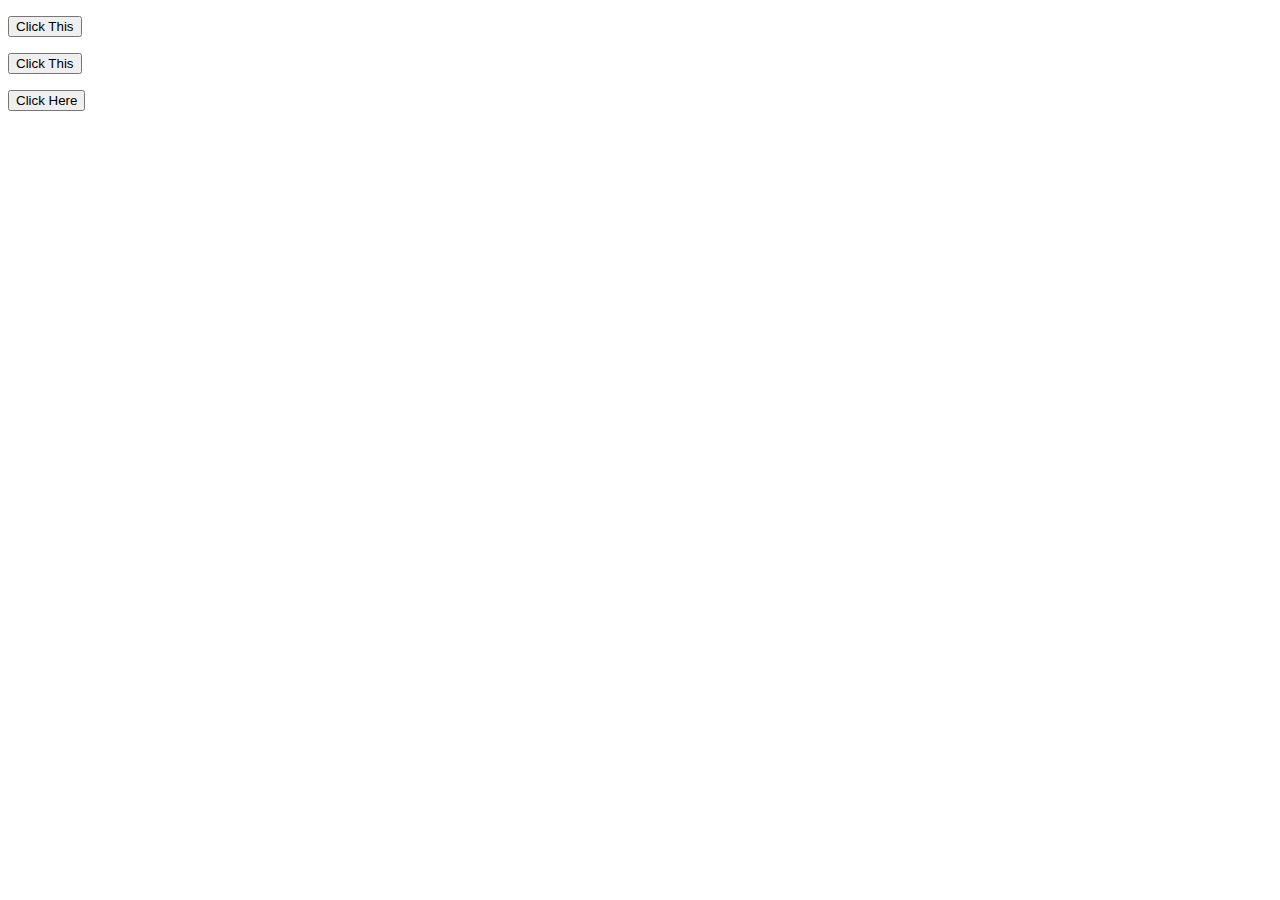
==== Basic JavaScript Projects/Project10_loops_arrays/index.html @ 30d45447 "fix" ====
<!DOCTYPE html>
<html lang=en>
	<head>
		<meta charset="utf-8">
		<title></title>
        <script src="JS/main.js"></script>
	</head>
	<body>

        <p id="loop"></p>
        <button onclick="CallLoop()">Click This</button>

        <p id="ListofInstruments"></p>
        <button onclick="forLoop()">Click This</button>

        <p id="array"></p>
        <button onclick="arrayfunc()">Click Here</button>

	</body>
</html>
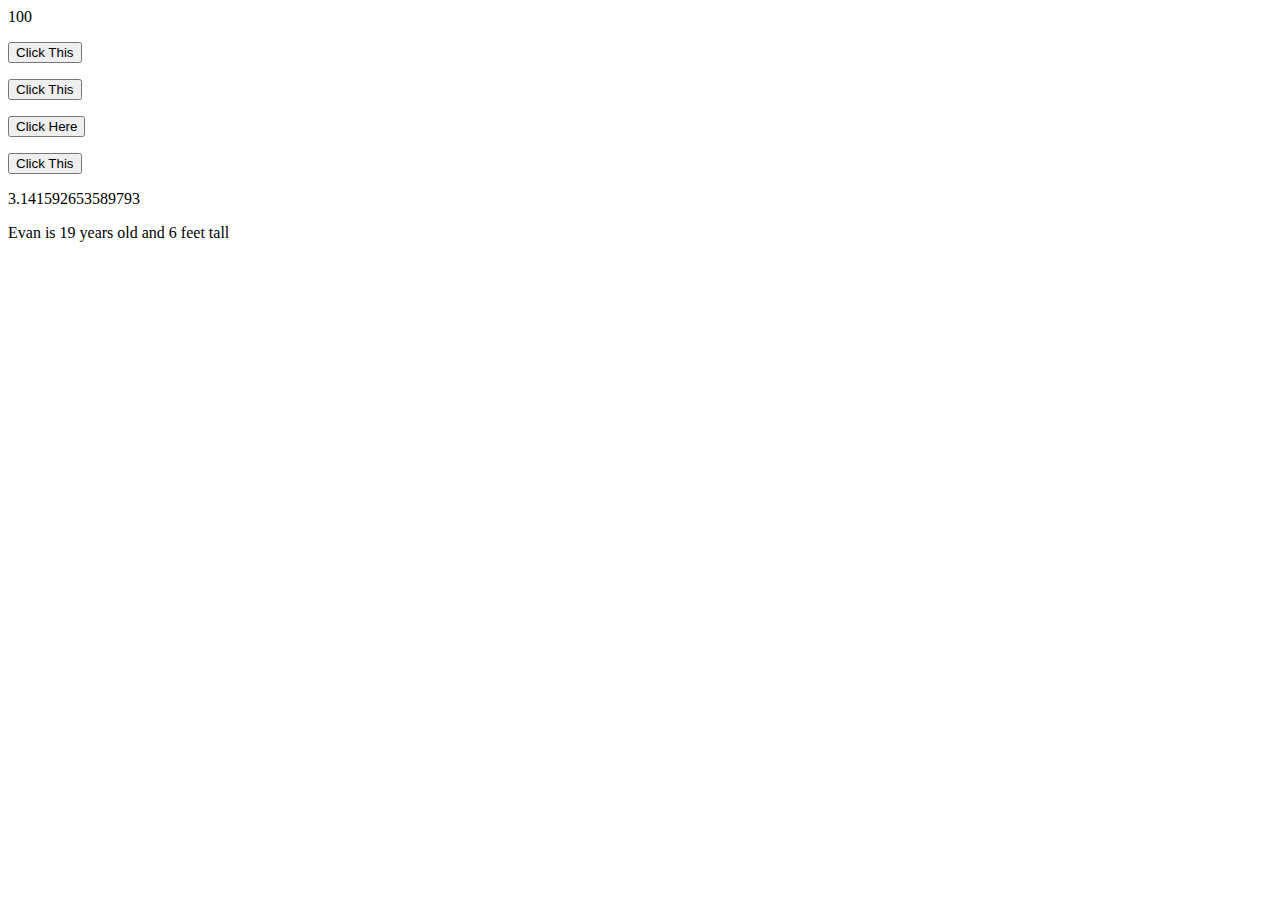
==== commit 080f3c17: "p10" ====
--- a/Basic JavaScript Projects/Project10_loops_arrays/index.html
+++ b/Basic JavaScript Projects/Project10_loops_arrays/index.html
@@ -4,6 +4,7 @@
 		<meta charset="utf-8">
 		<title></title>
         <script src="JS/main.js"></script>
+        
 	</head>
 	<body>
 
@@ -16,5 +17,27 @@
         <p id="array"></p>
         <button onclick="arrayfunc()">Click Here</button>
 
+        <p id="constant"></p>
+        <button onclick="constantfunc()">Click This</button>
+
+        <p id="pi"></p>
+
+        <script>
+                function pifunc() {
+                        return Math.PI;
+                }
+
+                document.getElementById("pi").innerHTML = pifunc();
+        </script>
+
+        <p id="EvanObject"></p>
+
+        <p id="demo"></p>
+
+        <p id="demo2"></p>
+
+        
+
+
 	</body>
 </html>
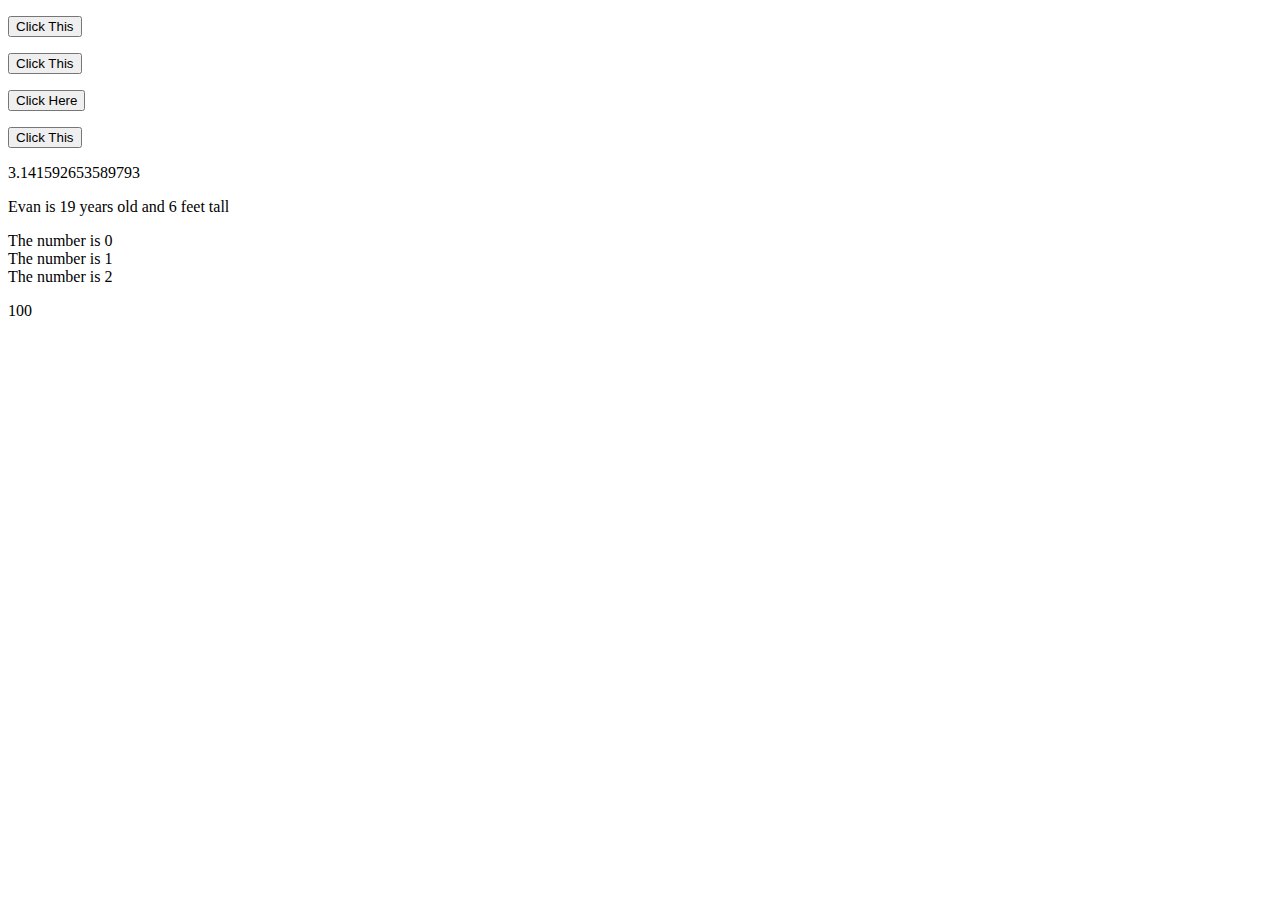
==== commit e1595079: "p10 fix" ====
--- a/Basic JavaScript Projects/Project10_loops_arrays/index.html
+++ b/Basic JavaScript Projects/Project10_loops_arrays/index.html
@@ -3,7 +3,6 @@
 	<head>
 		<meta charset="utf-8">
 		<title></title>
-        <script src="JS/main.js"></script>
         
 	</head>
 	<body>
@@ -22,6 +21,13 @@
 
         <p id="pi"></p>
 
+        <p id="EvanObject"></p>
+
+        <p id="demo"></p>
+
+        <p id="demo2"></p>
+
+        
         <script>
                 function pifunc() {
                         return Math.PI;
@@ -29,15 +35,8 @@
 
                 document.getElementById("pi").innerHTML = pifunc();
         </script>
-
-        <p id="EvanObject"></p>
-
-        <p id="demo"></p>
-
-        <p id="demo2"></p>
-
         
-
+        <script src="JS/main.js"></script>
 
 	</body>
 </html>
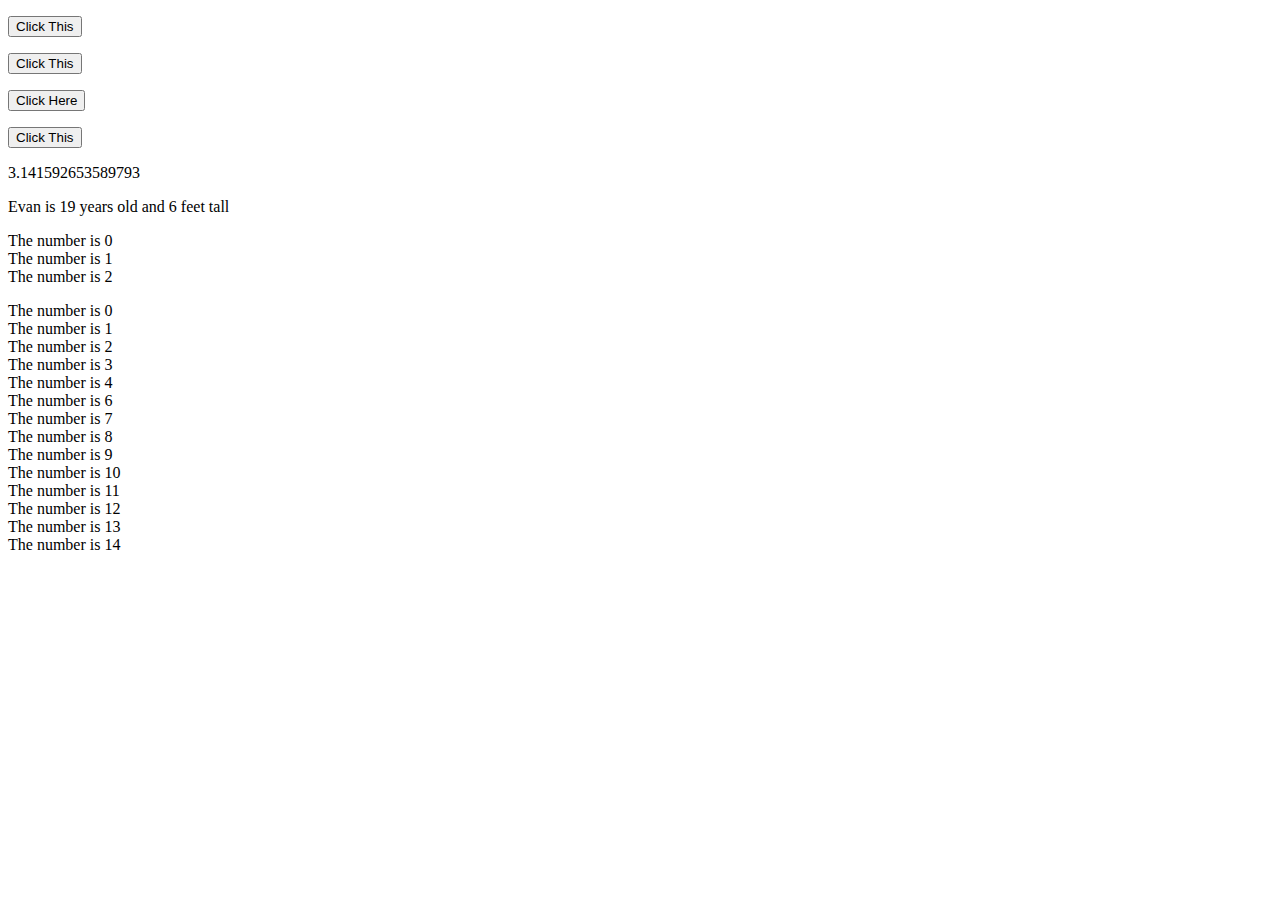
==== commit d820317d: "p10 fix" ====
--- a/Basic JavaScript Projects/Project10_loops_arrays/index.html
+++ b/Basic JavaScript Projects/Project10_loops_arrays/index.html
@@ -3,7 +3,6 @@
 	<head>
 		<meta charset="utf-8">
 		<title></title>
-        
 	</head>
 	<body>
 
@@ -22,11 +21,6 @@
         <p id="pi"></p>
 
         <p id="EvanObject"></p>
-
-        <p id="demo"></p>
-
-        <p id="demo2"></p>
-
         
         <script>
                 function pifunc() {
@@ -35,8 +29,11 @@
 
                 document.getElementById("pi").innerHTML = pifunc();
         </script>
+
+        <p id="demo"></p>
+
+        <p id="demo2"></p>
         
         <script src="JS/main.js"></script>
-
 	</body>
 </html>
